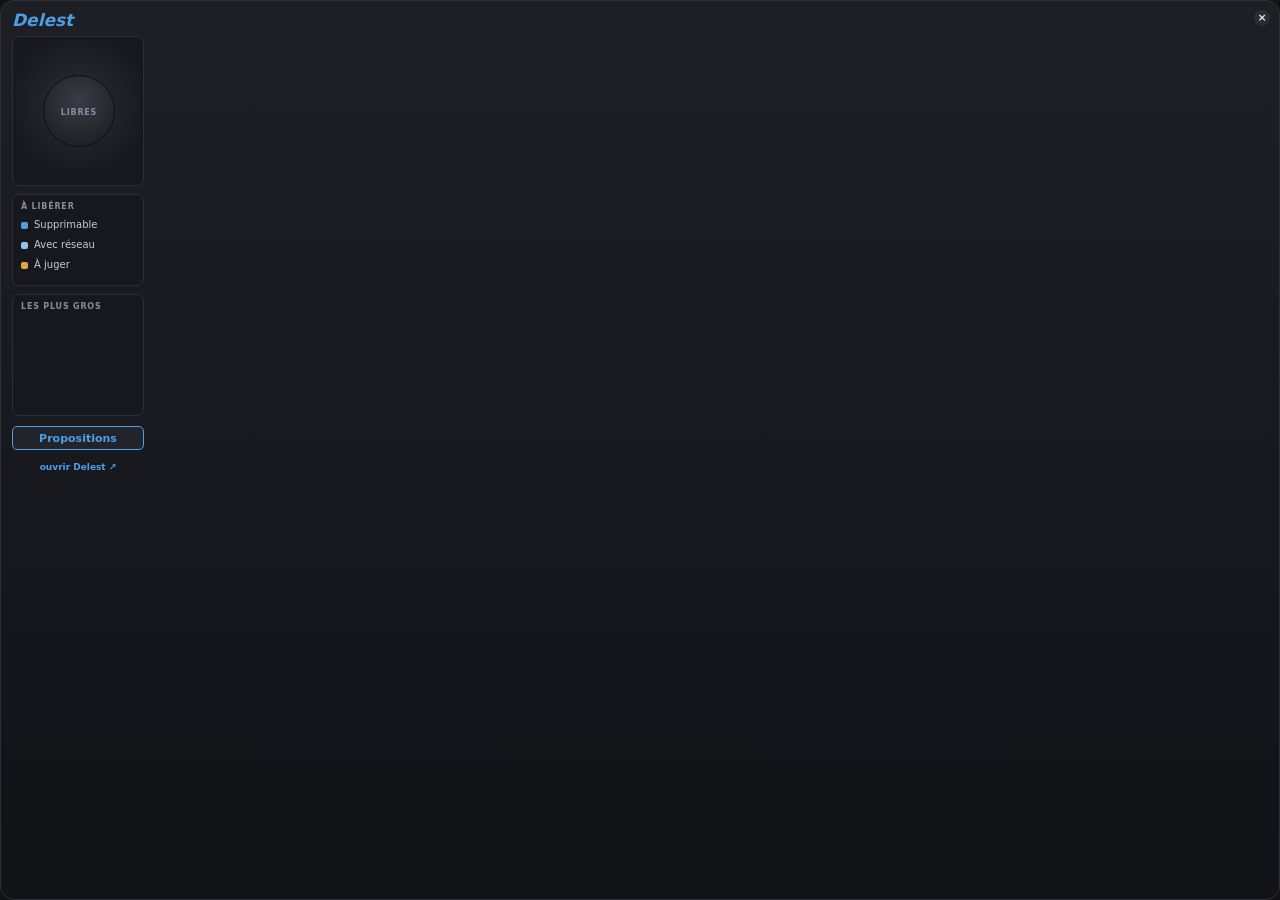
==== crates/delest-gui/ui/barre.html @ 635403e3 "Delest 0.1.1: free up disk space without touching your work Delest finds what can be deleted on a de" ====
<!doctype html>
<html lang="fr">
<head>
<meta charset="utf-8">
<title>Delest</title>
<!-- The floating gauge, a slim channel strip the size of Vario's (156 x 494): a dial
     whose lit segments are the free space then what Delest can free, the alert mark,
     what can be freed by kind, the heaviest projects and the two keys. -->
<link rel="stylesheet" href="theme.css">
<style>
  .abs { position: absolute; }
  .plate { position: absolute; left: 12px; width: 132px; border-radius: 7px; background: var(--plate); border: 1px solid var(--edge); }
  #logo { left: 12px; top: 9px; }
  #face { top: 36px; height: 150px; overflow: hidden; }
  #face-light { left: 3px; top: 3px; width: 124px; height: 142px; border-radius: 5px;
    background: radial-gradient(circle at 50% 45%, #2c2d36 0%, #17181d 75%); }
  #cap { left: 30px; top: 38px; width: 72px; height: 72px; border-radius: 36px; border: 1px solid #0d0e11;
    background: radial-gradient(circle at 50% 35%, #3a3c46 0%, #24252c 65%, #1b1c22 100%);
    display: flex; flex-direction: column; align-items: center; justify-content: center; }
  #free { font-size: 19px; font-weight: 800; line-height: 1; }
  #of { left: 0; top: 128px; width: 130px; text-align: center; }
  #kinds { top: 194px; height: 92px; padding: 6px 8px; display: flex; flex-direction: column; gap: 6px; }
  .kind { display: flex; align-items: center; gap: 6px; font-size: 10px; white-space: nowrap; }
  .kind span:nth-child(2) { color: var(--soft); }
  .kind b { margin-left: auto; font-size: 10px; }
  #heaviest { top: 294px; height: 122px; padding: 6px 8px; display: flex; flex-direction: column; gap: 4px; overflow: hidden; }
  .line { display: flex; gap: 6px; font-size: 10px; padding: 2px 0; border-bottom: 1px solid var(--key); }
  .line:last-child { border-bottom: 0; }
  .line span { overflow: hidden; text-overflow: ellipsis; white-space: nowrap; min-width: 0; }
  .line b { margin-left: auto; font-family: var(--mono); font-weight: 400; font-size: 9px; color: var(--soft); flex: none; }
  #proposals { left: 12px; top: 426px; width: 132px; height: 24px; }
  #open { left: 0; top: 458px; width: 156px; height: 18px; padding: 0; border: 0; background: transparent;
    color: var(--accent); font-size: 9px; font-weight: 700; }
  #open:hover { color: var(--text); }
</style>
</head>
<body>
<div class="panel"></div>
<div id="logo" class="abs logo">Delest</div>
<button class="close" id="close" aria-label="Fermer">×</button>

<div id="face" class="plate">
  <div id="face-light" class="abs"></div>
  <svg id="dial" class="abs" style="left:0;top:0" width="132" height="150" viewBox="0 0 132 150" role="img"></svg>
  <div id="cap" class="abs"><div id="free"></div><div class="caption" style="margin-top:3px" data-t>Libres</div></div>
  <div id="of" class="abs caption"></div>
</div>

<div id="kinds" class="plate">
  <div class="caption" data-t>À libérer</div>
  <div class="kind"><span class="swatch" style="background:var(--accent)"></span><span data-t>Supprimable</span><b id="rebuildable"></b></div>
  <div class="kind"><span class="swatch" style="background:var(--online)"></span><span data-t>Avec réseau</span><b id="online"></b></div>
  <div class="kind"><span class="swatch" style="background:var(--review)"></span><span data-t>À juger</span><b id="review"></b></div>
</div>

<div id="heaviest" class="plate">
  <div class="caption" data-t>Les plus gros</div>
  <div id="top"></div>
</div>

<button id="proposals" class="abs primary" data-t>Propositions</button>
<button id="open" class="abs" data-t>ouvrir Delest ↗</button>
<script src="common.js"></script>
<script src="barre.js"></script>
</body>
</html>
---- crates/delest-gui/ui/theme.css ----
/* Delest's front panel, in Vario's charter so the two sit side by side as one device:
   a dark panel shading down, recessed plates, hardware keys, lit segments and lamps.
   Delest's own colour is its blue; amber stays for what needs a look. */
:root {
  --panel-top: #1e1f25;
  --panel-bottom: #121317;
  --plate: #17181d;
  --display: #101114;
  --edge: #2d2f38;
  --key: #23242b;
  --key-hover: #2c2d36;
  --unlit: #25262e;
  --text: #e9eaef;
  --soft: #c9cbd4;
  --muted: #8a8d99;
  --accent: #4c9fe6;
  --online: #8cc4f2;
  --review: #e3a23b;
  --free: #47c08a;
  --used: #5a5d69;
  --danger: #e2553f;
  /* Kept for the pages written before the charter. */
  --bg: var(--plate);
  --panel: var(--plate);
  --raised: var(--key);
  /* System faces at small sizes, as Vario: compact and sharp on every screen. */
  --font: -apple-system, BlinkMacSystemFont, "Segoe UI", system-ui, sans-serif;
  --mono: "SF Mono", Menlo, Consolas, monospace;
  --big: 24px;
  color-scheme: dark;
}
* { box-sizing: border-box; }
/* Floating windows: the window itself is clear, only the rounded panel shows. */
html, body { margin: 0; height: 100%; background: transparent; color: var(--text); font: 12px/1.4 var(--font);
  overflow: hidden; user-select: none; -webkit-user-select: none; cursor: default; }
input, textarea, .selectable { user-select: text; -webkit-user-select: text; }
.panel { position: fixed; inset: 0; border-radius: 14px; border: 1px solid var(--edge);
  background: linear-gradient(180deg, var(--panel-top), var(--panel-bottom)); overflow: hidden; }
.logo { font-size: 17px; font-weight: 800; font-style: italic; color: var(--accent); }
.close { position: absolute; top: 10px; right: 10px; width: 16px; height: 16px; padding: 0; border-radius: 8px; border: 0;
  background: #2a2b33; color: var(--text); font-size: 11px; line-height: 16px; z-index: 5; }
.close:hover { background: var(--danger); color: #ffffff; }
[hidden] { display: none !important; }
h1, h2, h3 { margin: 0; text-wrap: balance; }
p { margin: 0; }
.mono { font-family: var(--mono); font-variant-numeric: tabular-nums; }
.muted { color: var(--muted); }
/* Engraved captions: small capitals, spaced. */
.caption, .card h2 { font-size: 8px; font-weight: 700; letter-spacing: 0.8px; text-transform: uppercase; color: var(--muted); }

/* Hardware keys: a dark key with an engraved label; the key that goes forward has a
   blue label and edge, the one that deletes a red one. */
button {
  font: 600 11px var(--font); color: var(--text); background: var(--key);
  border: 1px solid var(--edge); border-radius: 5px; padding: 0 12px; height: 26px; cursor: pointer; white-space: nowrap;
}
button:hover { background: var(--key-hover); }
button:active { background: var(--plate); }
button:focus-visible, input:focus-visible, a:focus-visible, summary:focus-visible { outline: 2px solid var(--accent); outline-offset: 2px; }
button.primary { color: var(--accent); border-color: var(--accent); }
button.danger { color: #ff8a76; border-color: var(--danger); }
button:disabled { background: var(--plate); color: #474956; border-color: var(--edge); cursor: default; }
input[type="text"] {
  font: 12px var(--font); color: var(--text); background: var(--display); border: 1px solid var(--edge);
  border-radius: 5px; height: 26px; padding: 0 8px; min-width: 0;
}
input[type="checkbox"] { width: 13px; height: 13px; accent-color: var(--accent); margin: 0; flex: none; }
a { color: var(--accent); }

/* Recessed plates. */
.card { background: var(--plate); border: 1px solid var(--edge); border-radius: 7px; padding: 10px 12px; min-width: 0; }
.card h2 { margin-bottom: 8px; }
.chip { display: inline-flex; align-items: center; height: 18px; padding: 0 7px; border-radius: 4px; font-size: 9px;
  font-weight: 700; white-space: nowrap; border: 1px solid var(--edge); background: var(--key); }
.chip.fine { color: var(--free); border-color: #2f6b50; }
.chip.notice { color: var(--accent); border-color: var(--accent); }
.chip.alert { color: #ff8a76; border-color: var(--danger); }
.swatch { display: inline-block; width: 7px; height: 7px; border-radius: 2px; flex: none; }
/* A lamp: unlit, or lit with its glow. */
.lamp { display: inline-block; width: 9px; height: 9px; border-radius: 50%; background: var(--unlit); flex: none; }

/* Bars are rows of lit segments, as on a level meter. */
.bar-row { display: grid; grid-template-columns: minmax(0, 120px) minmax(0, 1fr) 56px; gap: 6px 10px; align-items: center; font-size: 11px; }
.bar-row .track, .segments { display: block; height: 9px; overflow: hidden;
  background: repeating-linear-gradient(90deg, var(--unlit) 0 6px, transparent 6px 8px); }
.bar-row .fill, .segments .fill { display: block; height: 100%;
  background: repeating-linear-gradient(90deg, var(--fill, var(--accent)) 0 6px, transparent 6px 8px); }
.bar-row .label { overflow: hidden; text-overflow: ellipsis; white-space: nowrap; }
.bar-row .value { text-align: right; font-family: var(--mono); font-variant-numeric: tabular-nums; font-size: 10px; }
.message { padding: 7px 10px; border-radius: 6px; background: var(--display); border: 1px solid var(--edge); font-size: 11px; }
.message.error { border-color: var(--danger); color: #ff9b88; }
@media (prefers-reduced-motion: no-preference) { button { transition: background 0.12s, border-color 0.12s; } }
/* Waiting for a model: a row of LEDs swept by a light, as a plugin's activity meter, and the seconds elapsed. */
.thinking { display: inline-flex; align-items: center; gap: 8px; color: var(--muted); white-space: normal; }
.thinking .leds { display: inline-flex; gap: 2px; flex: none; }
.thinking .leds i { width: 4px; height: 10px; border-radius: 1px; background: var(--unlit); }
.thinking .clock { font-family: var(--mono); font-variant-numeric: tabular-nums; font-size: 10px; color: var(--soft); flex: none; }
@media (prefers-reduced-motion: no-preference) {
  .thinking .leds i { animation: sweep 1.4s ease-in-out infinite; animation-delay: calc(var(--i) * 0.1s); }
}
@media (prefers-reduced-motion: reduce) { .thinking .leds i:nth-child(-n+3) { background: var(--accent); } }
@keyframes sweep {
  0%, 45%, 100% { background: var(--unlit); box-shadow: none; }
  15% { background: var(--accent); box-shadow: 0 0 5px var(--accent); }
}
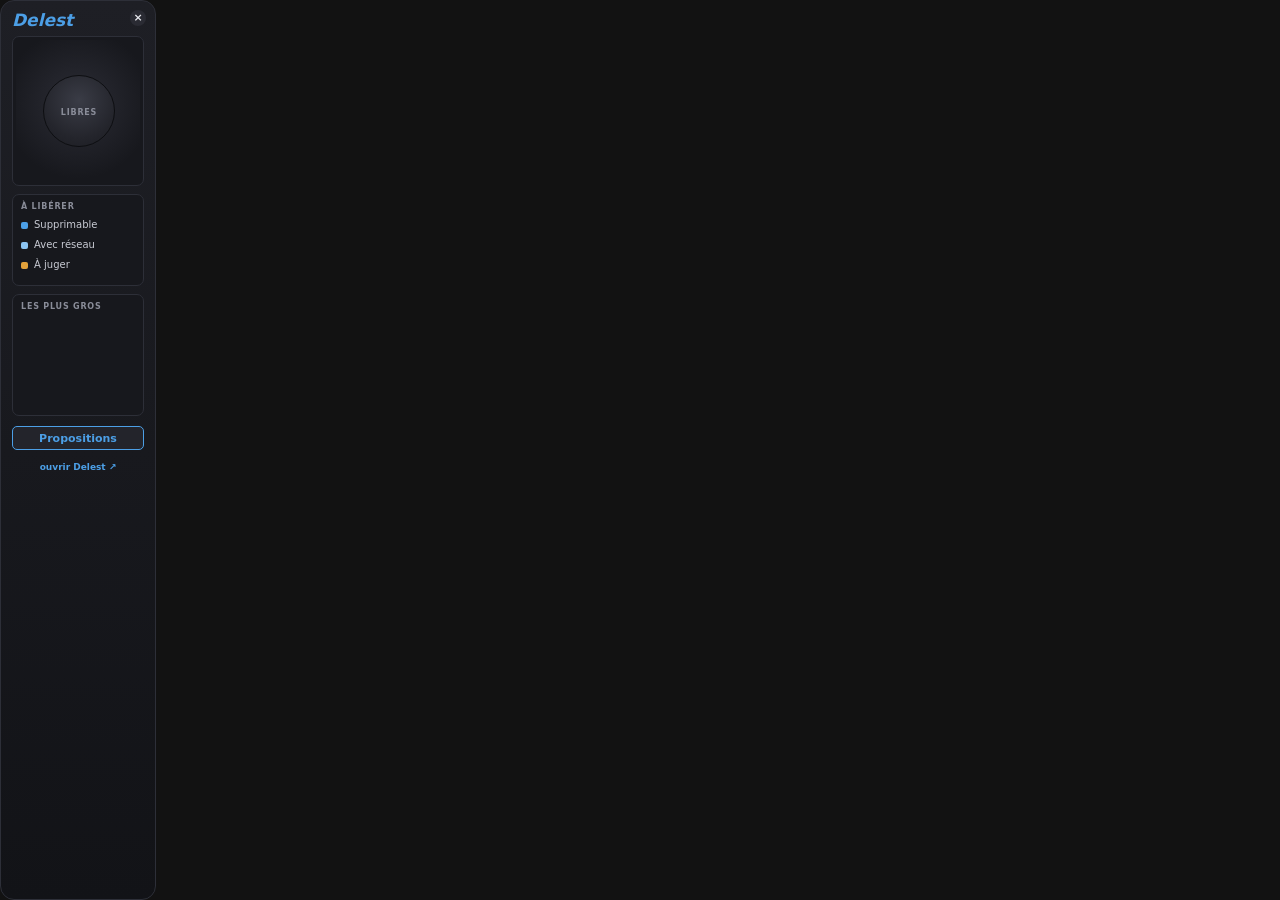
==== commit 0595610e: "Linux: the gauge keeps its 156-point width when GTK makes its window 200 wide Co-Authored-By: Claude" ====
--- a/crates/delest-gui/ui/barre.html
+++ b/crates/delest-gui/ui/barre.html
@@ -8,6 +8,10 @@
      what can be freed by kind, the heaviest projects and the two keys. -->
 <link rel="stylesheet" href="theme.css">
 <style>
+  /* The gauge is 156 wide. Linux (GTK) makes no undecorated window narrower than 200:
+     the panel keeps its width, and the rest of the window stays clear. */
+  .panel { right: auto; width: 156px; }
+  .close { right: auto; left: 130px; }
   .abs { position: absolute; }
   .plate { position: absolute; left: 12px; width: 132px; border-radius: 7px; background: var(--plate); border: 1px solid var(--edge); }
   #logo { left: 12px; top: 9px; }
